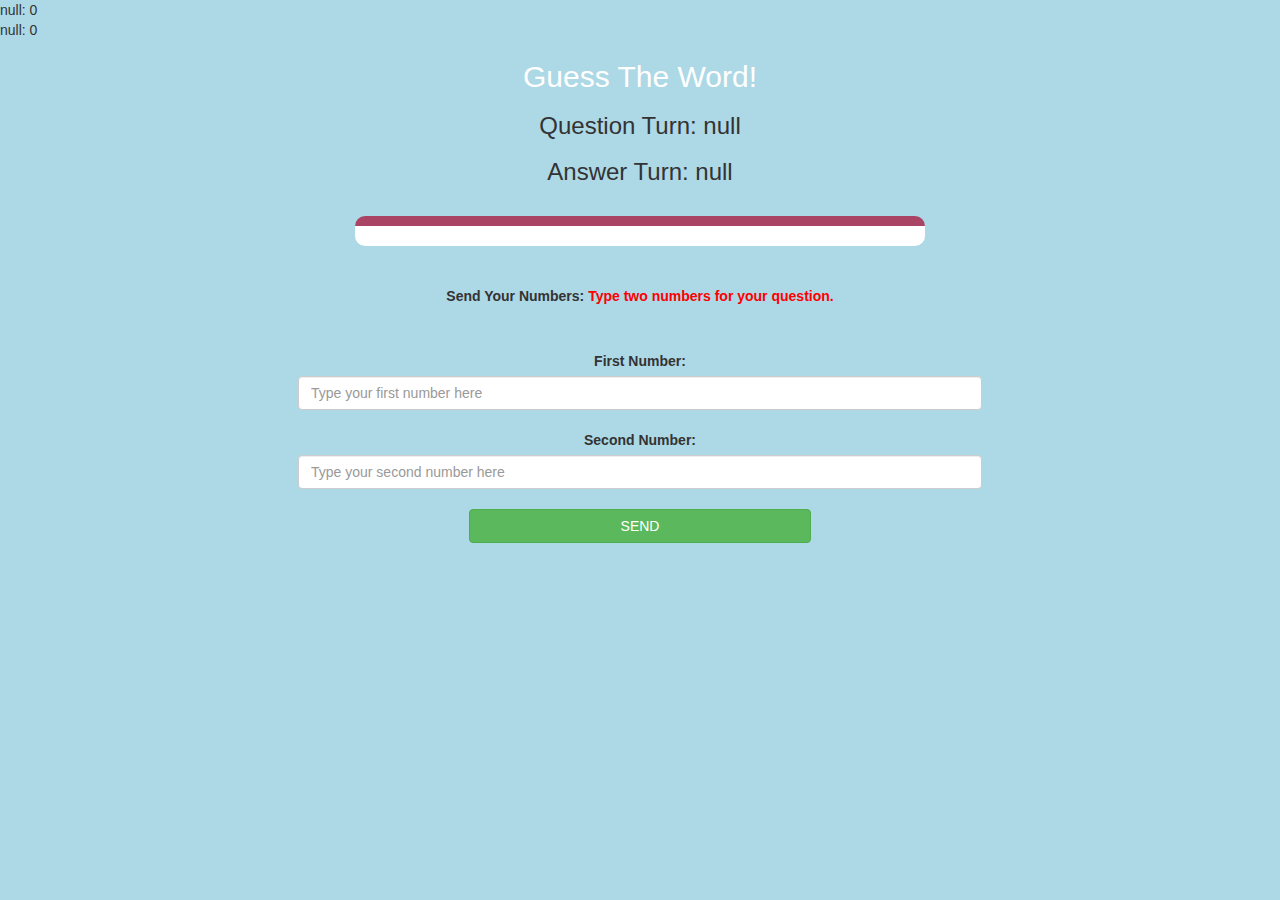
==== game_page.html @ 9d997948 "Add files via upload" ====
<!DOCTYPE html>
<html>
<head>
	<title>Guess The Word</title>

<meta name="viewport" content="width=device-width, initial-scale=1">
<link rel="stylesheet" href="https://maxcdn.bootstrapcdn.com/bootstrap/3.4.0/css/bootstrap.min.css">
<script src="https://ajax.googleapis.com/ajax/libs/jquery/3.4.1/jquery.min.js"></script>
<script src="https://maxcdn.bootstrapcdn.com/bootstrap/3.4.0/js/bootstrap.min.js"></script>

<link rel="stylesheet" type="text/css" href="game.css">
</head>
<body>
<span id="player1name"></span><span id="player1score"></span>
<br>
<span id="player2name"></span><span id="player2score"></span>

<div class="container">
	<center>
		<h2 style="color: white;">Guess The Word!</h2>
<h3 id="questionturn"></h3>
<h3 id="answerturn"></h3>
<br>
<div id="output" class="col-lg-6"></div>
		<br>
		<br>

		<label>Send Your Numbers: <b style="color: red">Type two numbers for your question.</b></label>
		<br>
		<br>
		<br>
		<label>First Number:</label>
<input type="number" placeholder="Type your first number here" id="num1" class="form-control">
<br>
<label>Second Number:</label>
<input type="number" placeholder="Type your second number here" id="num2" class="form-control">
<br>
<button onclick="send()" class="btn btn-success" style="width:30%;">SEND</button>
	</center>
</div>

<script src="game_page.js"></script>
</body>
</html>
---- game.css ----
body
{
	background: lightblue;
}

	.login_div1 , .login_div2
	{
		background: white;
		padding: 10px;
		float: none;
		border-radius: 15px;
	}


#player1_name , #player2_name
{
	display: inline-block;
	margin-left: 20px;
}
#num1
{
	width: 60%;
}
#num2
{
	width: 60%;
}
#word_display
{
	letter-spacing: 5px;
}
#output
{
background: white;
border-radius: 10px;
border-top: 10px solid #AA4465;
padding: 10px;
float: none;
text-align: left;
}
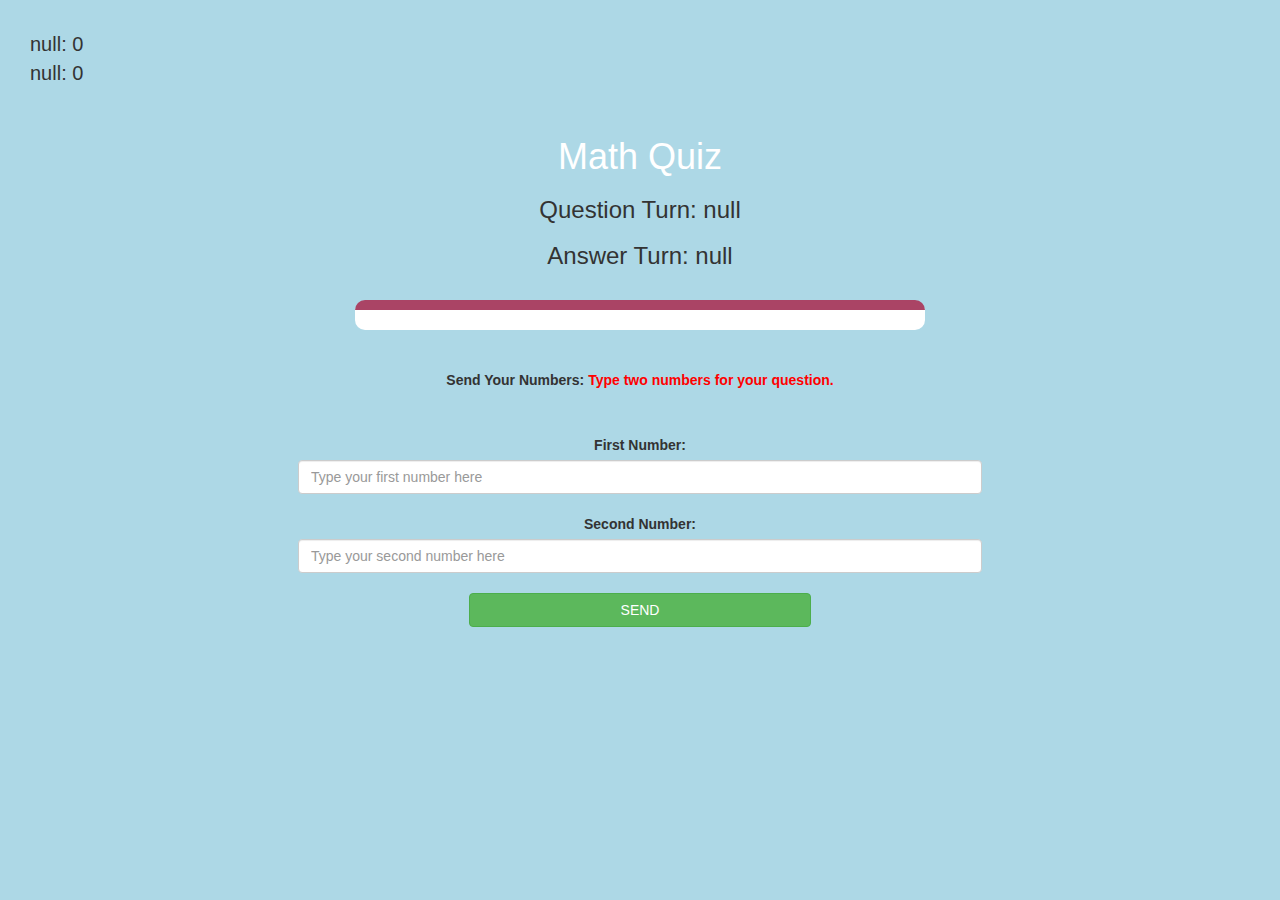
==== commit 33e6216b: "Add files via upload" ====
--- a/game_page.html
+++ b/game_page.html
@@ -11,13 +11,14 @@
 <link rel="stylesheet" type="text/css" href="game.css">
 </head>
 <body>
+<div style="margin: 30px; font-size:20px;">
 <span id="player1name"></span><span id="player1score"></span>
 <br>
 <span id="player2name"></span><span id="player2score"></span>
-
+</div>
 <div class="container">
 	<center>
-		<h2 style="color: white;">Guess The Word!</h2>
+		<h1 style="color: white;">Math Quiz</h2>
 <h3 id="questionturn"></h3>
 <h3 id="answerturn"></h3>
 <br>
